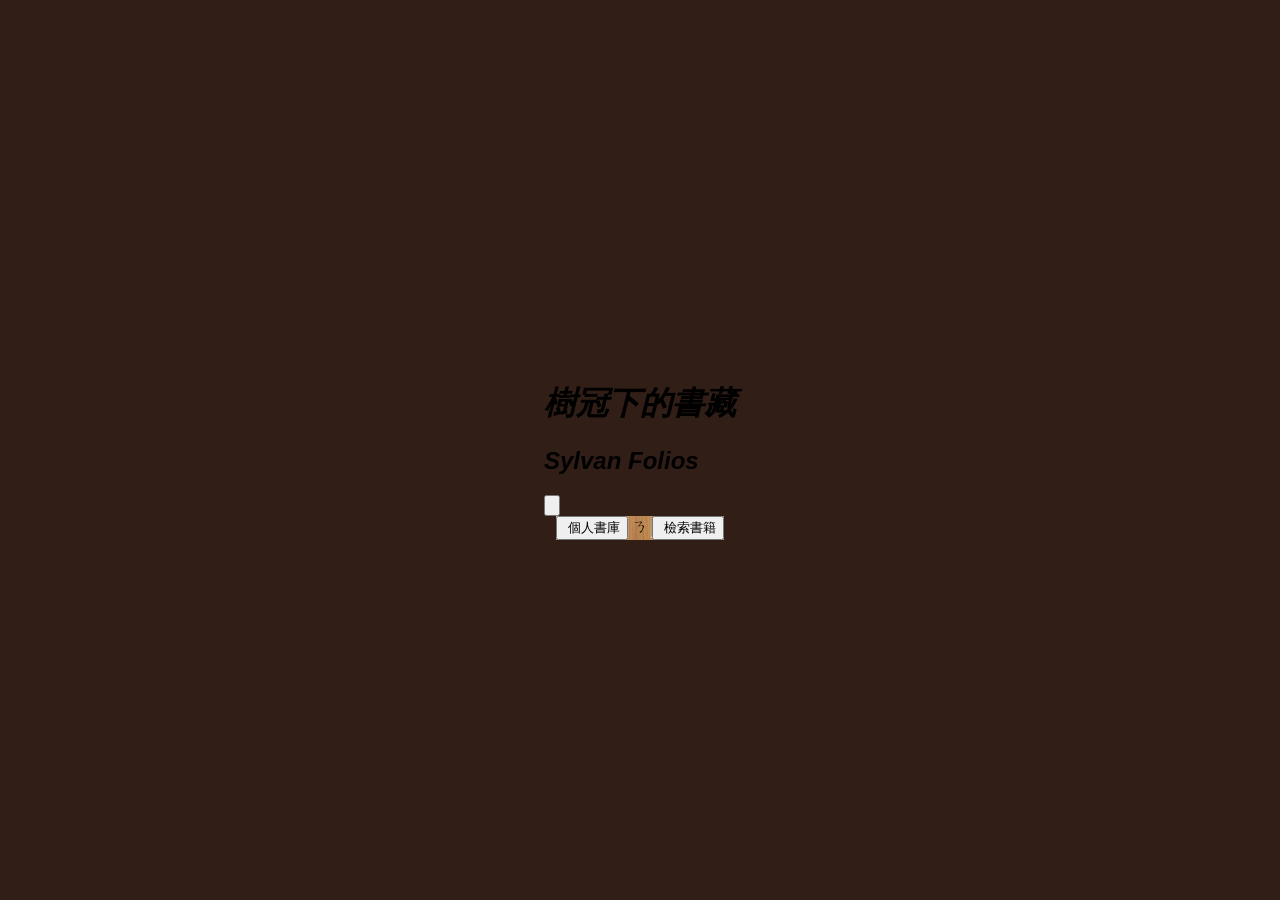
==== library.html @ 17e2877b "feat: 初始化圖書館專案與基礎 HTML 結構" ====
<!DOCTYPE html>

<html lang="zh-TW">
  <head>
    <meta charset="UTF-8">
    <meta name="viewport"  content="width=device-width,initial-scale=1.0">
    <link rel="stylesheet" href="library.css">
    <title>樹冠下的書藏</title>
    <meta name="description" content="一個森林風格的電子圖書館">
    <script src="library.js" defer></script>
  </head>
  
  <body>

    <header>
      <div>
        <h1 id="title"><em>樹冠下的書藏</em></h1>
        <h2><em>Sylvan Folios</em></h2>
      </div>


      <nav class="setting-vine">
        <button type="button" id="vine-settings-btn" aria-label="系統設定與選單">
          <img src="" alt="" class="vine-img">
        </button>
      </nav>
    </header>

    <main class="app-viewport">
      <section id="homepage">
        <button type="button" id="desk-btn" aria-label="書桌-個人書庫">
          <img src="" alt="" class="desk-img">
          <span>個人書庫</span>
        </button>
ㄋ
        
        <button type="button" id="shelf-btn" aria-label="書櫃-檢索書籍">
          <img src="" alt="" class="shelf-img">
          <span>檢索書籍</span>
        </button>
      </section>


      <section hidden>
        <h2>個人書庫</h2>
      </section>


      <section hidden>
        <h2>檢索書籍</h2>
      </section>


      <dialog>
          <h2></h2>
          <p></p>
          <button></button>
        </dialog>
    </main>


    <dialog class="setting-menu">
      <h2>系統設定</h2>
      <ul>
        <li>
          <button type="button" id="theme-menu-btn" aria-label="切換主題">
            <img src="" alt="" class="theme-img">
            <span>切換主題</span>
          </button>
        </li>

        <li>
          <button type="button" id="language-menu-btn" aria-label="切換語言">
            <img src="" alt="" class="language-img">
            <span>切換語言</span>
          </button>
        </li>

        <li>
          <button type="button" id="about-menu-btn" aria-label="使用教學">
            <img src="" alt="" class="about-img">
            <span>使用教學</span>
          </button>
        </li>

        <li>
          <button type="button" id="close-menu-btn" aria-label="關閉選單">
            <img src="" alt="" class="close-img">
            <span>關閉選單</span>
          </button>
        </li>
      </ul>

    </dialog>
  </body>

</html>
---- library.css ----
body {
    display : flex;
    flex-direction : column;
    justify-content : center;
    align-items : center;
    background-color : #301e17;
    background-image : url("dark-wood-texture.jpg");
    font-family : Arial, sans-serif;
    margin : 0;
    padding : 0;
    min-height : 100vh;
}

main {
    background : url("cozy-room-fantasy-backgound.jpg") no-repeat center center fixed;
    
}
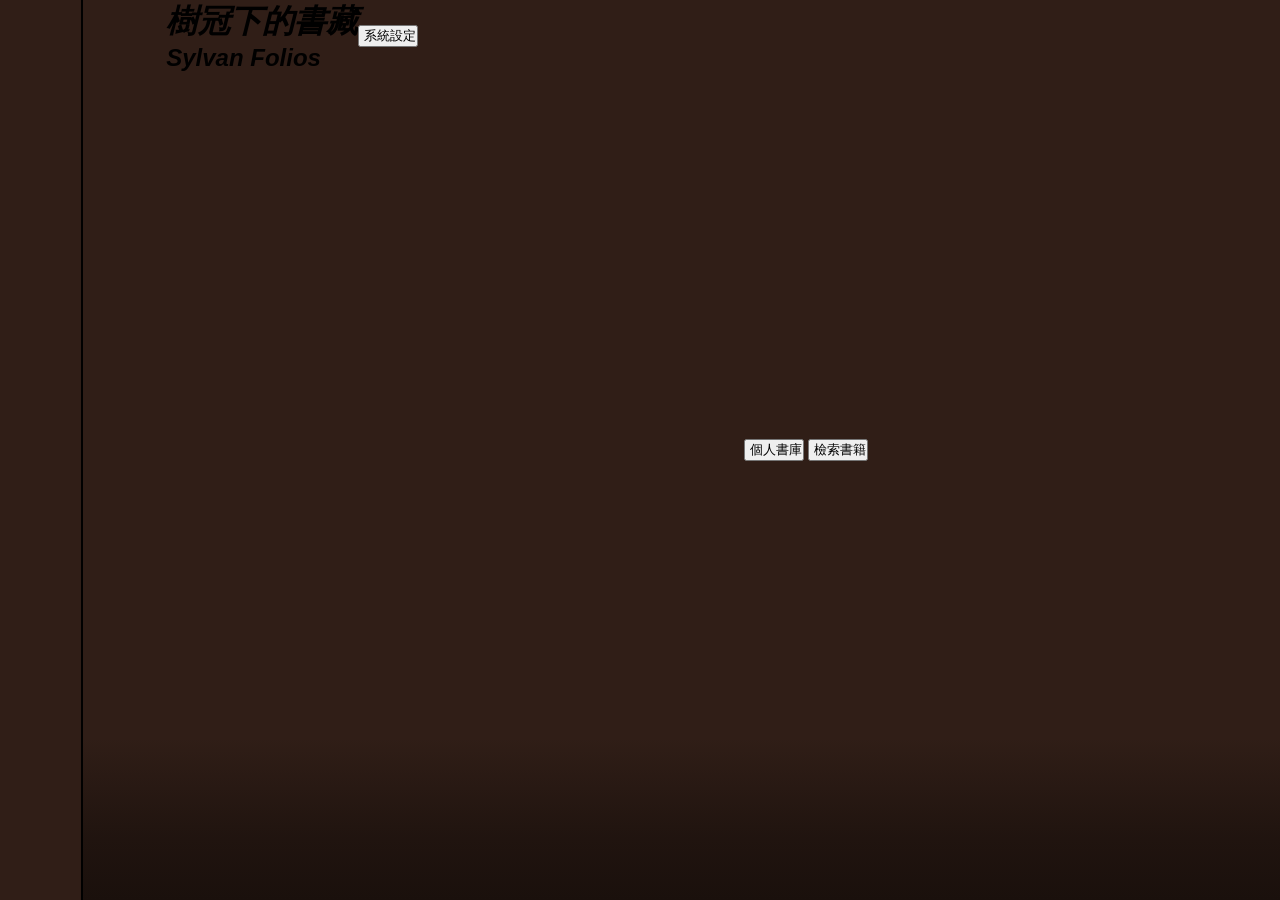
==== commit 03dd78bd: "進一步完善背景與互動元件" ====
--- a/library.html
+++ b/library.html
@@ -14,7 +14,7 @@
 
     <header>
       <div>
-        <h1 id="title"><em>樹冠下的書藏</em></h1>
+        <h1 id="site-title"><em>樹冠下的書藏</em></h1>
         <h2><em>Sylvan Folios</em></h2>
       </div>
 
@@ -22,6 +22,7 @@
       <nav class="setting-vine">
         <button type="button" id="vine-settings-btn" aria-label="系統設定與選單">
           <img src="" alt="" class="vine-img">
+          <span>系統設定</span>
         </button>
       </nav>
     </header>
@@ -32,7 +33,7 @@
           <img src="" alt="" class="desk-img">
           <span>個人書庫</span>
         </button>
-ㄋ
+
         
         <button type="button" id="shelf-btn" aria-label="書櫃-檢索書籍">
           <img src="" alt="" class="shelf-img">
@@ -41,17 +42,17 @@
       </section>
 
 
-      <section hidden>
+      <section class="" hidden>
         <h2>個人書庫</h2>
       </section>
 
 
-      <section hidden>
+      <section class="" hidden>
         <h2>檢索書籍</h2>
       </section>
 
 
-      <dialog>
+      <dialog id="welcome-dialog">
           <h2></h2>
           <p></p>
           <button></button>
@@ -70,14 +71,14 @@
         </li>
 
         <li>
-          <button type="button" id="language-menu-btn" aria-label="切換語言">
+          <button type="button" id="language-menu-btn" aria-label="切換語言" disabled>
             <img src="" alt="" class="language-img">
             <span>切換語言</span>
           </button>
         </li>
 
         <li>
-          <button type="button" id="about-menu-btn" aria-label="使用教學">
+          <button type="button" id="about-menu-btn" aria-label="使用教學" disabled>
             <img src="" alt="" class="about-img">
             <span>使用教學</span>
           </button>
--- a/library.css
+++ b/library.css
@@ -1,17 +1,76 @@
+*, *::before, *::after {
+  box-sizing: border-box;
+  margin : 0;
+  padding: 0;
+}
+
 body {
     display : flex;
     flex-direction : column;
     justify-content : center;
     align-items : center;
+
     background-color : #301e17;
-    background-image : url("dark-wood-texture.jpg");
+    background-image : url("Dark-wooden-board-background.jpg");
+    background-size: cover;
+    background-position: center;
+    background-attachment: fixed;
+    
+    min-height : 100dvh;
     font-family : Arial, sans-serif;
-    margin : 0;
-    padding : 0;
-    min-height : 100vh;
+    aspect-ratio: 2752 / 1536;
+
 }
 
-main {
-    background : url("cozy-room-fantasy-backgound.jpg") no-repeat center center fixed;
+
+header {
+    display : flex;
+    align-items : center;
     
+    position : absolute;
+    z-index : 10;
+    top : 0;
+
+    width : 100%;
+}
+
+
+.app-viewport {
+    display : flex;
+    flex-direction : column;
+    justify-content : center;
+    align-items : center;  
+
+    position : relative;
+    z-index : 1;
+
+    background-image : url("daytime-room-fantasy-background.jpg");
+    background-size : cover;
+    background-position : center;
+
+    width: 90%;
+    max-width: 2300px;
+    height: 100%;
+
+    border-left : 2px solid black;
+    border-right : 2px solid black;
+}
+
+
+.app-viewport::after {
+    content : "";
+    pointer-events: none;
+    position : absolute;
+    z-index : 5; 
+    bottom : 0;
+
+    background : linear-gradient(
+     to bottom, 
+     rgba(26, 16, 12, 0) 0%, 
+     rgba(26, 16, 12, 0.7) 60%, 
+     #1a100c 100%
+    );
+
+    width : 100%;
+    height : 18%;
 }
